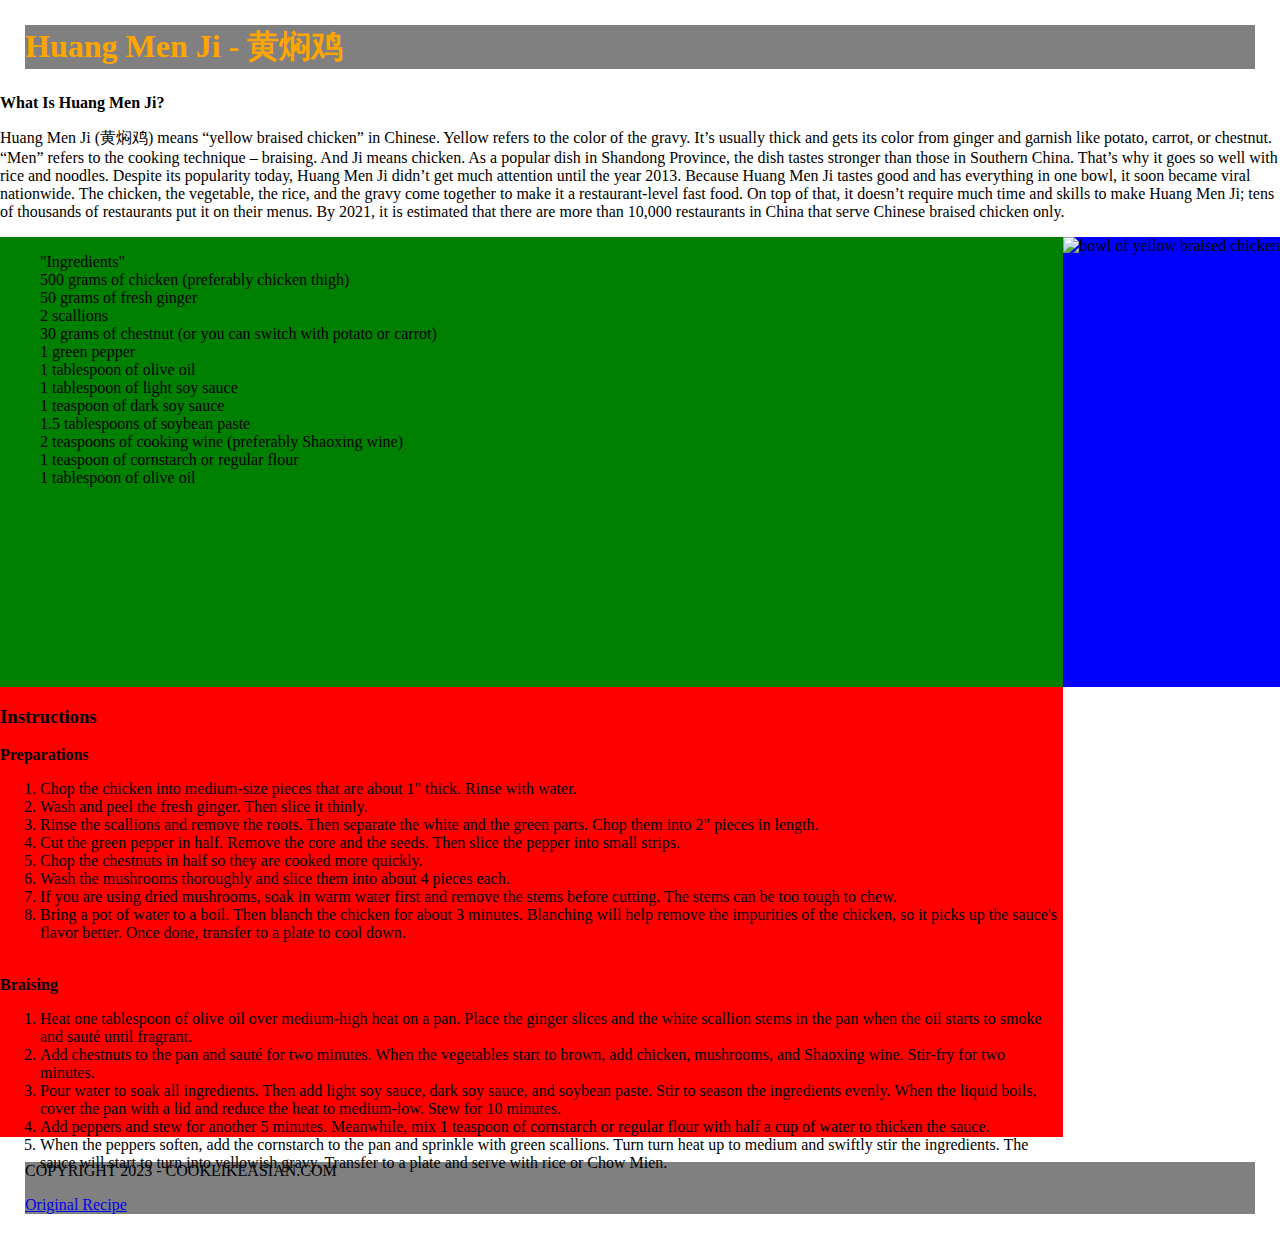
==== index.html @ bbca536b "forsøg med grid" ====
<!DOCTYPE html>
<html lang="en">
  <head>
    <meta charset="UTF-8" />
    <meta http-equiv="X-UA-Compatible" content="IE=edge" />
    <meta name="viewport" content="width=device-width, initial-scale=1.0" />
    <title>Document</title>
    <link rel="stylesheet" href="style.css" />
  </head>
  <body>
    <main>
      <header>
        <h1>Huang Men Ji - 黄焖鸡</h1>
      </header>

      <!-- 
        stuff fra:
        https://cooklikeasian.com/chinese-braised-chicken-huangmenji/
    -->

      <b> What Is Huang Men Ji? </b>
      <p>
        Huang Men Ji (黄焖鸡) means “yellow braised chicken” in Chinese. Yellow
        refers to the color of the gravy. It’s usually thick and gets its color
        from ginger and garnish like potato, carrot, or chestnut. “Men” refers
        to the cooking technique – braising. And Ji means chicken. As a popular
        dish in Shandong Province, the dish tastes stronger than those in
        Southern China. That’s why it goes so well with rice and noodles.
        Despite its popularity today, Huang Men Ji didn’t get much attention
        until the year 2013. Because Huang Men Ji tastes good and has everything
        in one bowl, it soon became viral nationwide. The chicken, the
        vegetable, the rice, and the gravy come together to make it a
        restaurant-level fast food. On top of that, it doesn’t require much time
        and skills to make Huang Men Ji; tens of thousands of restaurants put it
        on their menus. By 2021, it is estimated that there are more than 10,000
        restaurants in China that serve Chinese braised chicken only.
      </p>

      <!-- vi skal lave en form for grid -->
      <selector class="container">
        <article class="element" id="element01">
          <ul>
            <li>"Ingredients"</li>
            <li>500 grams of chicken (preferably chicken thigh)</li>
            <li>50 grams of fresh ginger</li>
            <li>2 scallions</li>
            <li>
              30 grams of chestnut (or you can switch with potato or carrot)
            </li>
            <li>1 green pepper</li>
            <li>1 tablespoon of olive oil</li>
            <li>1 tablespoon of light soy sauce</li>
            <li>1 teaspoon of dark soy sauce</li>
            <li>1.5 tablespoons of soybean paste</li>
            <li>2 teaspoons of cooking wine (preferably Shaoxing wine)</li>
            <li>1 teaspoon of cornstarch or regular flour</li>
            <li>1 tablespoon of olive oil</li>
          </ul>
        </article>

        <div class="element" id="element02">
          <img
            src="https://cooklikeasian.com/wp-content/uploads/2021/07/Huang-Men-Ji-Chinese-braised-chicken.jpg"
            alt="bowl of yellow braised chicken"
          />
        </div>

        <aside class="element" id="element03">
          <h3>Instructions</h3>

          <b>Preparations</b>
          <ol>
            <li>
              Chop the chicken into medium-size pieces that are about 1" thick.
              Rinse with water.
            </li>
            <li>Wash and peel the fresh ginger. Then slice it thinly.</li>
            <li>
              Rinse the scallions and remove the roots. Then separate the white
              and the green parts. Chop them into 2" pieces in length.
            </li>
            <li>
              Cut the green pepper in half. Remove the core and the seeds. Then
              slice the pepper into small strips.
            </li>
            <li>Chop the chestnuts in half so they are cooked more quickly.</li>
            <li>
              Wash the mushrooms thoroughly and slice them into about 4 pieces
              each.
            </li>
            <li>
              If you are using dried mushrooms, soak in warm water first and
              remove the stems before cutting. The stems can be too tough to
              chew.
            </li>
            <li>
              Bring a pot of water to a boil. Then blanch the chicken for about
              3 minutes. Blanching will help remove the impurities of the
              chicken, so it picks up the sauce's flavor better. Once done,
              transfer to a plate to cool down.
            </li>
          </ol>

          <br />

          <b>Braising</b>
          <ol>
            <li>
              Heat one tablespoon of olive oil over medium-high heat on a pan.
              Place the ginger slices and the white scallion stems in the pan
              when the oil starts to smoke and sauté until fragrant.
            </li>
            <li>
              Add chestnuts to the pan and sauté for two minutes. When the
              vegetables start to brown, add chicken, mushrooms, and Shaoxing
              wine. Stir-fry for two minutes.
            </li>
            <li>
              Pour water to soak all ingredients. Then add light soy sauce, dark
              soy sauce, and soybean paste. Stir to season the ingredients
              evenly. When the liquid boils, cover the pan with a lid and reduce
              the heat to medium-low. Stew for 10 minutes.
            </li>
            <li>
              Add peppers and stew for another 5 minutes. Meanwhile, mix 1
              teaspoon of cornstarch or regular flour with half a cup of water
              to thicken the sauce.
            </li>
            <li>
              When the peppers soften, add the cornstarch to the pan and
              sprinkle with green scallions. Turn turn heat up to medium and
              swiftly stir the ingredients. The sauce will start to turn into
              yellowish gravy. Transfer to a plate and serve with rice or Chow
              Mien.
            </li>
          </ol>
        </aside>
      </selector>

      <footer>
        <p>COPYRIGHT 2023 - COOKLIKEASIAN.COM</p>
        <a href="https://cooklikeasian.com/chinese-braised-chicken-huangmenji/">
          Original Recipe</a
        >
      </footer>
    </main>
  </body>
</html>
---- style.css ----
body {
  margin: 0px;
  padding: 0px;
  border: 0px;
}

.container {
  display: grid;
  grid-template-areas:
    "article aside"
    "div aside";
  grid-template-rows: 50vh 50vh;
}

h1 {
  color: orange;
}

header {
  margin: 25px;
  background-color: grey;
}

back-ground {
  color: beige;
  font-family: sans-serif;
}

ul {
  list-style-type: none;
}

#element01 {
  background-color: green;
}

#element02 {
  background-color: blue;
}

#element03 {
  background-color: red;
}

.element {
  border: 1px solid rbga(0, 0, 0, 0.8);
  border: padding 20px;
  /* text-align: center; */
}

footer {
  margin: 25px;
  background-color: grey;
}
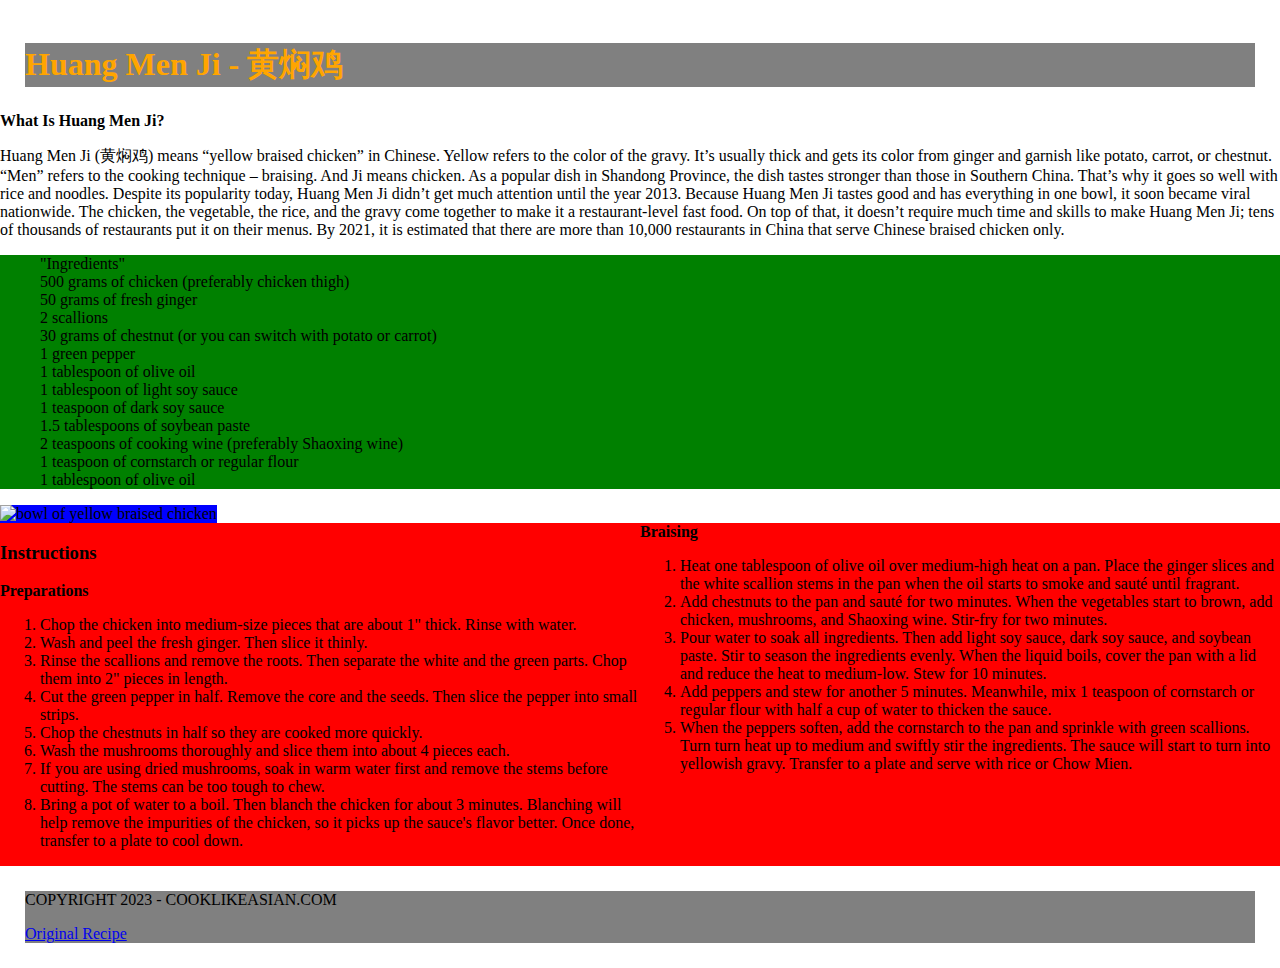
==== commit 11285060: "jeg prøvede fra bunden igen" ====
--- a/index.html
+++ b/index.html
@@ -8,7 +8,7 @@
     <link rel="stylesheet" href="style.css" />
   </head>
   <body>
-    <main>
+    <img>
       <header>
         <h1>Huang Men Ji - 黄焖鸡</h1>
       </header>
@@ -17,7 +17,7 @@
         stuff fra:
         https://cooklikeasian.com/chinese-braised-chicken-huangmenji/
     -->
-
+<div id="element00">
       <b> What Is Huang Men Ji? </b>
       <p>
         Huang Men Ji (黄焖鸡) means “yellow braised chicken” in Chinese. Yellow
@@ -36,8 +36,10 @@
         restaurants in China that serve Chinese braised chicken only.
       </p>
 
+</div>
+
       <!-- vi skal lave en form for grid -->
-      <selector class="container">
+      <selector class="container"> 
         <article class="element" id="element01">
           <ul>
             <li>"Ingredients"</li>
@@ -58,18 +60,22 @@
           </ul>
         </article>
 
-        <div class="element" id="element02">
-          <img
+          <img id= "element02"
             src="https://cooklikeasian.com/wp-content/uploads/2021/07/Huang-Men-Ji-Chinese-braised-chicken.jpg"
             alt="bowl of yellow braised chicken"
           />
-        </div>
+    
 
         <aside class="element" id="element03">
-          <h3>Instructions</h3>
 
-          <b>Preparations</b>
-          <ol>
+         
+
+          <div class = prep>  <h3>Instructions</h3>
+         
+            <b>Preparations</b>
+
+          
+            <ol>
             <li>
               Chop the chicken into medium-size pieces that are about 1" thick.
               Rinse with water.
@@ -99,11 +105,9 @@
               chicken, so it picks up the sauce's flavor better. Once done,
               transfer to a plate to cool down.
             </li>
-          </ol>
-
-          <br />
-
-          <b>Braising</b>
+          </ol></div>
+      
+<div class= "brais"><b>Braising</b>
           <ol>
             <li>
               Heat one tablespoon of olive oil over medium-high heat on a pan.
@@ -133,7 +137,8 @@
               yellowish gravy. Transfer to a plate and serve with rice or Chow
               Mien.
             </li>
-          </ol>
+          </ol></div> 
+          
         </aside>
       </selector>
 
--- a/style.css
+++ b/style.css
@@ -4,12 +4,22 @@
   border: 0px;
 }
 
-.container {
+main {
   display: grid;
   grid-template-areas:
-    "article aside"
-    "div aside";
-  grid-template-rows: 50vh 50vh;
+    "header header"
+    "div div"
+    "img article"
+    "aside aside"
+    "footer footer";
+  grid-template-rows: 50vh;
+}
+
+aside {
+  display: grid;
+  grid-template-areas:
+    ".prep"
+    ".brais";
 }
 
 h1 {
